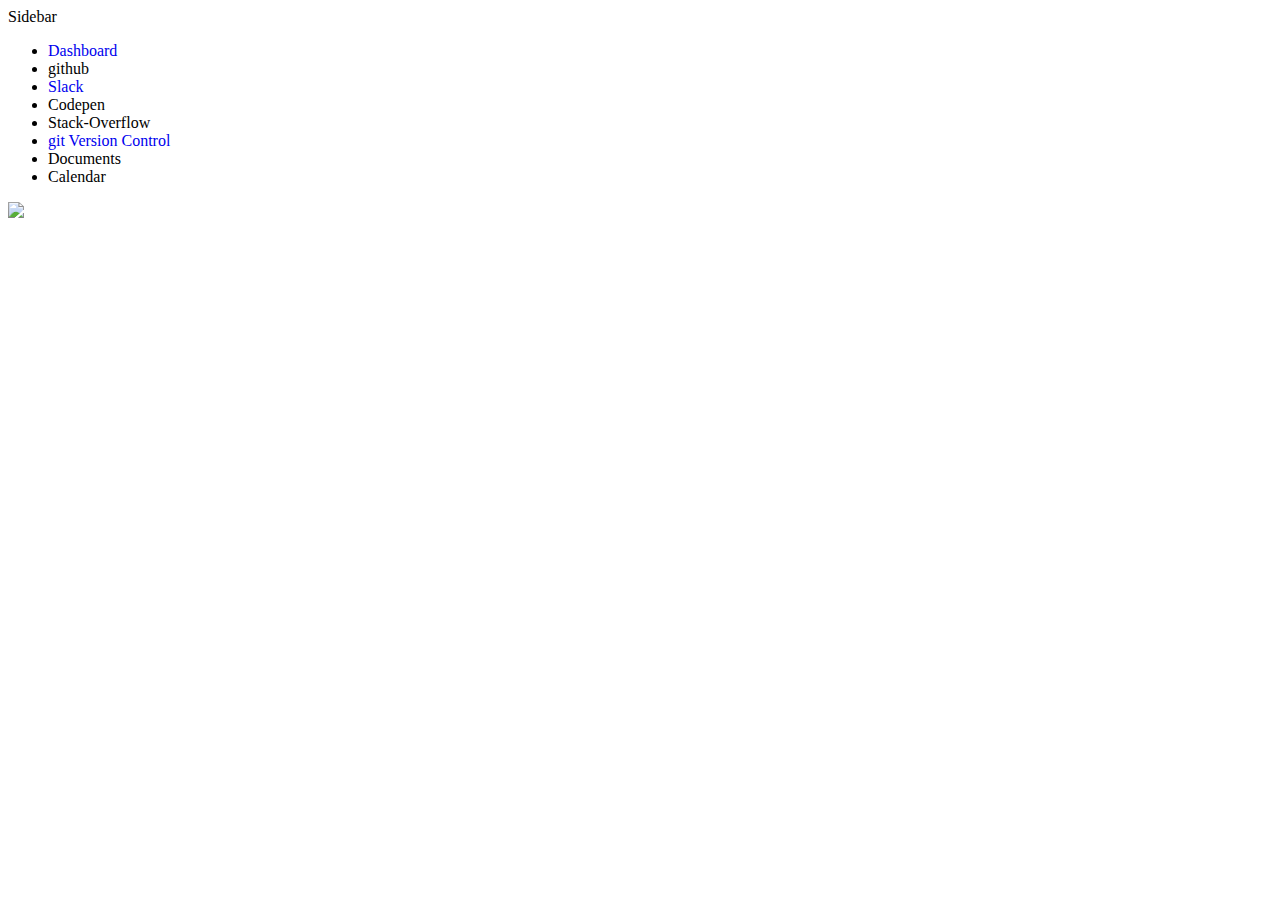
==== profile.index.html @ c343fa7c "Profile Index" ====
<!DOCTYPE html>
<html lang="en">

<head>
<head>
    <meta charset="UTF-8">
    <meta name="viewport" content="width=device-width, initial-scale=1.0">
    <meta http-equiv="X-UA-Compatible" content="ie=edge">
    <link rel="stylesheet" href="Styles/portfolio.css">
    <link href="https://fonts.googleapis.com/css?family=Julius+Sans+One|Karla|Spectral+SC" rel="stylesheet">
    <script src="https://code.jquery.com/jquery-3.2.1.min.js"></script>
    <script src="portfolio.js"></script>
    <STYLE>
        A {
            text-decoration: none
        }
    </STYLE>
    <title>Portfolio</title>
</head>

<body>
    <div class='wrapper'>
        <div class='sidebar'>
            <div class='title'>
                Sidebar
            </div>
            <ul class='nav'>
                <li>
                    <a href="file:///C:/Users/dan.CLARKWC/OneDrive/Northwestern/Google_Drive/Websites/Portfolio/dashboard.html">Dashboard</a>
                </li>
                <li>
                    <a>github</a>
                </li>
                <li>
                    <a href="https://nu-evanston-coding-11.slack.com/messages/C7V9SJK6V/team/U7VB8LJLQ/">Slack</a>
                </li>
                <li>
                    <a>Codepen</a>
                </li>
                <li>
                    <a>Stack-Overflow</a>
                </li>
                <li>
                    <a href="git.versionControl.html">git Version Control</a>
                </li>
                <li>
                    <a>Documents</a>
                </li>
                <li>
                    <a>Calendar</a>
                </li>
            </ul>
        </div>
        <div class='content isOpen'>
            <img src="https://www.desktop-background.com/download/1366x768/2013/12/04/679991_buddha-backgrounds-wallpapers-zone_1920x1200_h.jpg" height="cover" width="1200">
        </div>
    </div>
</body>

</html>
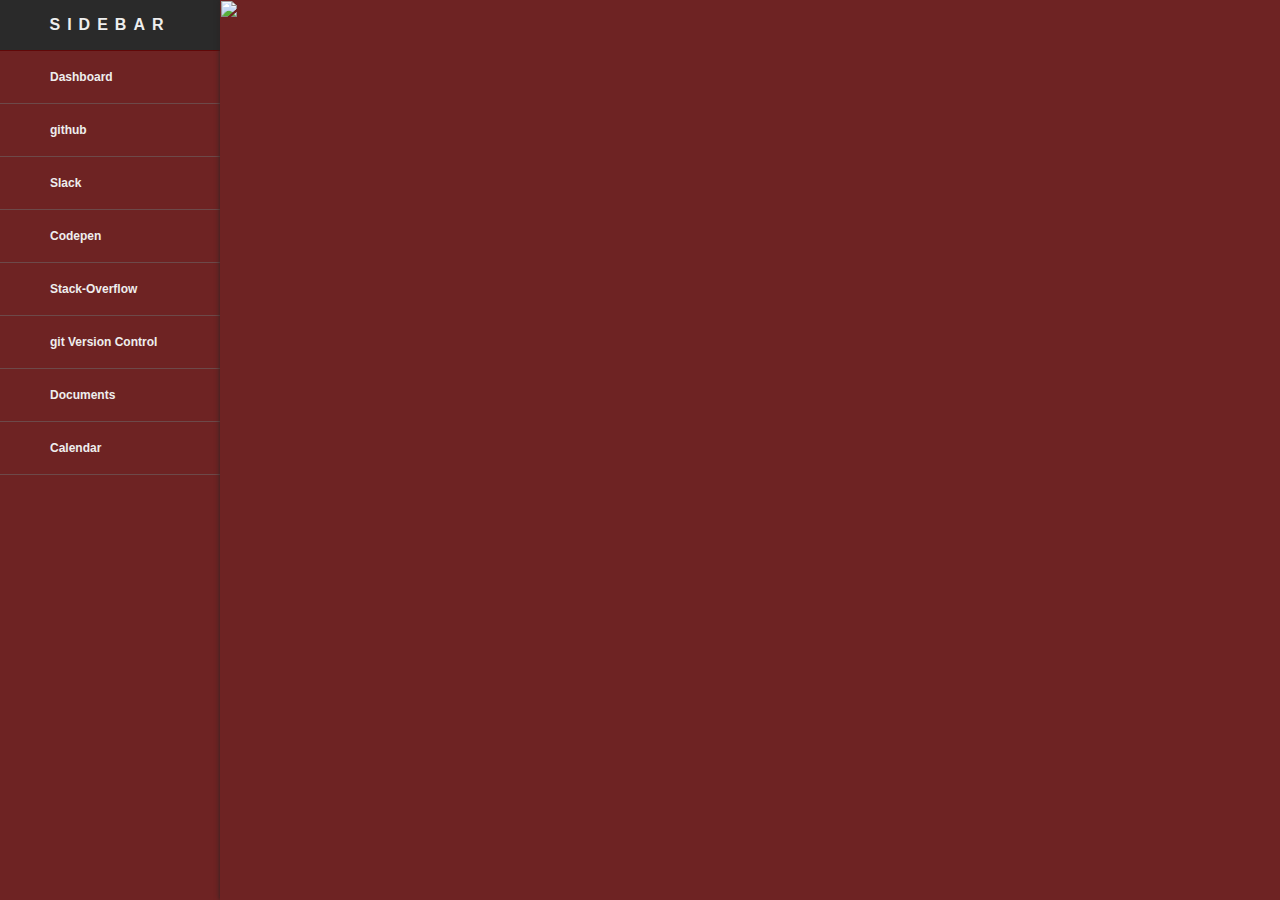
==== commit 8826162f: "Commit New stylesheets" ====
--- a/profile.index.html
+++ b/profile.index.html
@@ -6,7 +6,7 @@
     <meta charset="UTF-8">
     <meta name="viewport" content="width=device-width, initial-scale=1.0">
     <meta http-equiv="X-UA-Compatible" content="ie=edge">
-    <link rel="stylesheet" href="Styles/portfolio.css">
+    <link rel="stylesheet" href="stylesheets/profile.css">
     <link href="https://fonts.googleapis.com/css?family=Julius+Sans+One|Karla|Spectral+SC" rel="stylesheet">
     <script src="https://code.jquery.com/jquery-3.2.1.min.js"></script>
     <script src="portfolio.js"></script>
--- a/stylesheets/profile.css
+++ b/stylesheets/profile.css
@@ -0,0 +1,140 @@
+*, *:before, *:after {
+  margin: 0;
+  padding: 0;
+  box-sizing: border-box;
+}
+
+html, body {
+  height: 100vh;
+}
+
+body {
+  font: 600 12px/1 'Open Sans', sans-serif;
+  color: #333;
+  background: rgb(110, 35, 35);
+  overflow-x: hidden;
+}
+
+.wrapper {
+  display: flex;
+  min-height: 100%;
+}
+
+.sidebar {
+  position: absolute;
+  width: 220px;
+}
+
+.content {
+  flex: 1;
+  padding: 1px;
+  background: #eee;
+  box-shadow: 0 0 5px rgb(41, 33, 33);
+  transform: translate3d(0, 0, 0);
+  transition: transform .3s;
+}
+
+.content.isOpen {
+  transform: translate3d(220px, 0, 0);
+  background: center
+}
+
+.button {
+  cursor: pointer;
+}
+
+.button:before {
+  content: '\f0c9';
+  font: 42px fontawesome;
+}
+
+/* Demo Navigation */
+.title {
+  font-size: 16px;
+  line-height: 50px;
+  text-align: center;
+  text-transform: uppercase;
+  letter-spacing: 7px;
+  color: #eee;
+  border-bottom: 1px solid rgb(97, 8, 8);
+  background: #2a2a2a;
+}
+
+.nav li a {
+  position: relative;
+  display: block;
+  padding: 20px 0 20px 50px;
+  font-size: 12px;
+  color: #eee;
+  border-bottom: 1px solid rgb(109, 73, 73);
+}
+
+.nav li a:before {
+  font: 14px fontawesome;
+  position: absolute;
+  top: 19px;
+  left: 20px;
+}
+
+.nav li:nth-child(1) a:before {
+  content: '\f0e4';
+}
+
+.nav li:nth-child(2) a:before {
+  content: '\f113';
+}
+
+.nav li:nth-child(3) a:before {
+  content: '\f198';
+}
+
+.nav li:nth-child(4) a:before {
+  content: '\f1cb';
+}
+
+.nav li:nth-child(5) a:before {
+  content: '\f16c';
+}
+
+.nav li:nth-child(6) a:before {
+  content: "\f1d2";
+}
+
+.nav li:nth-child(7) a:before {
+  content: "\f0c5";
+}
+
+.nav li:nth-child(8) a:before {
+  content: '\f073';
+  left: 23px;
+}
+
+.nav li a:hover {
+  background: #444;
+}
+
+.nav li a.active {
+  box-shadow: inset 5px 0 0 #5b5, inset 6px 0 0 #222;
+  background: #444;
+}
+
+/* Demo Description */
+h1 {
+  font-family: 'Spectral SC', serif;
+  margin: 25px 0 15px;
+  font-size: 35px;
+  font-weight: 400;
+}
+
+h2 {
+  font-size: 18px;
+  font-weight: 400;
+  color: #999;
+}
+
+h3  {
+  font-family: 'Spectral SC', serif;
+  margin: 25px 0 15px;
+  font-size: 25px;
+  font-weight: 400;
+}